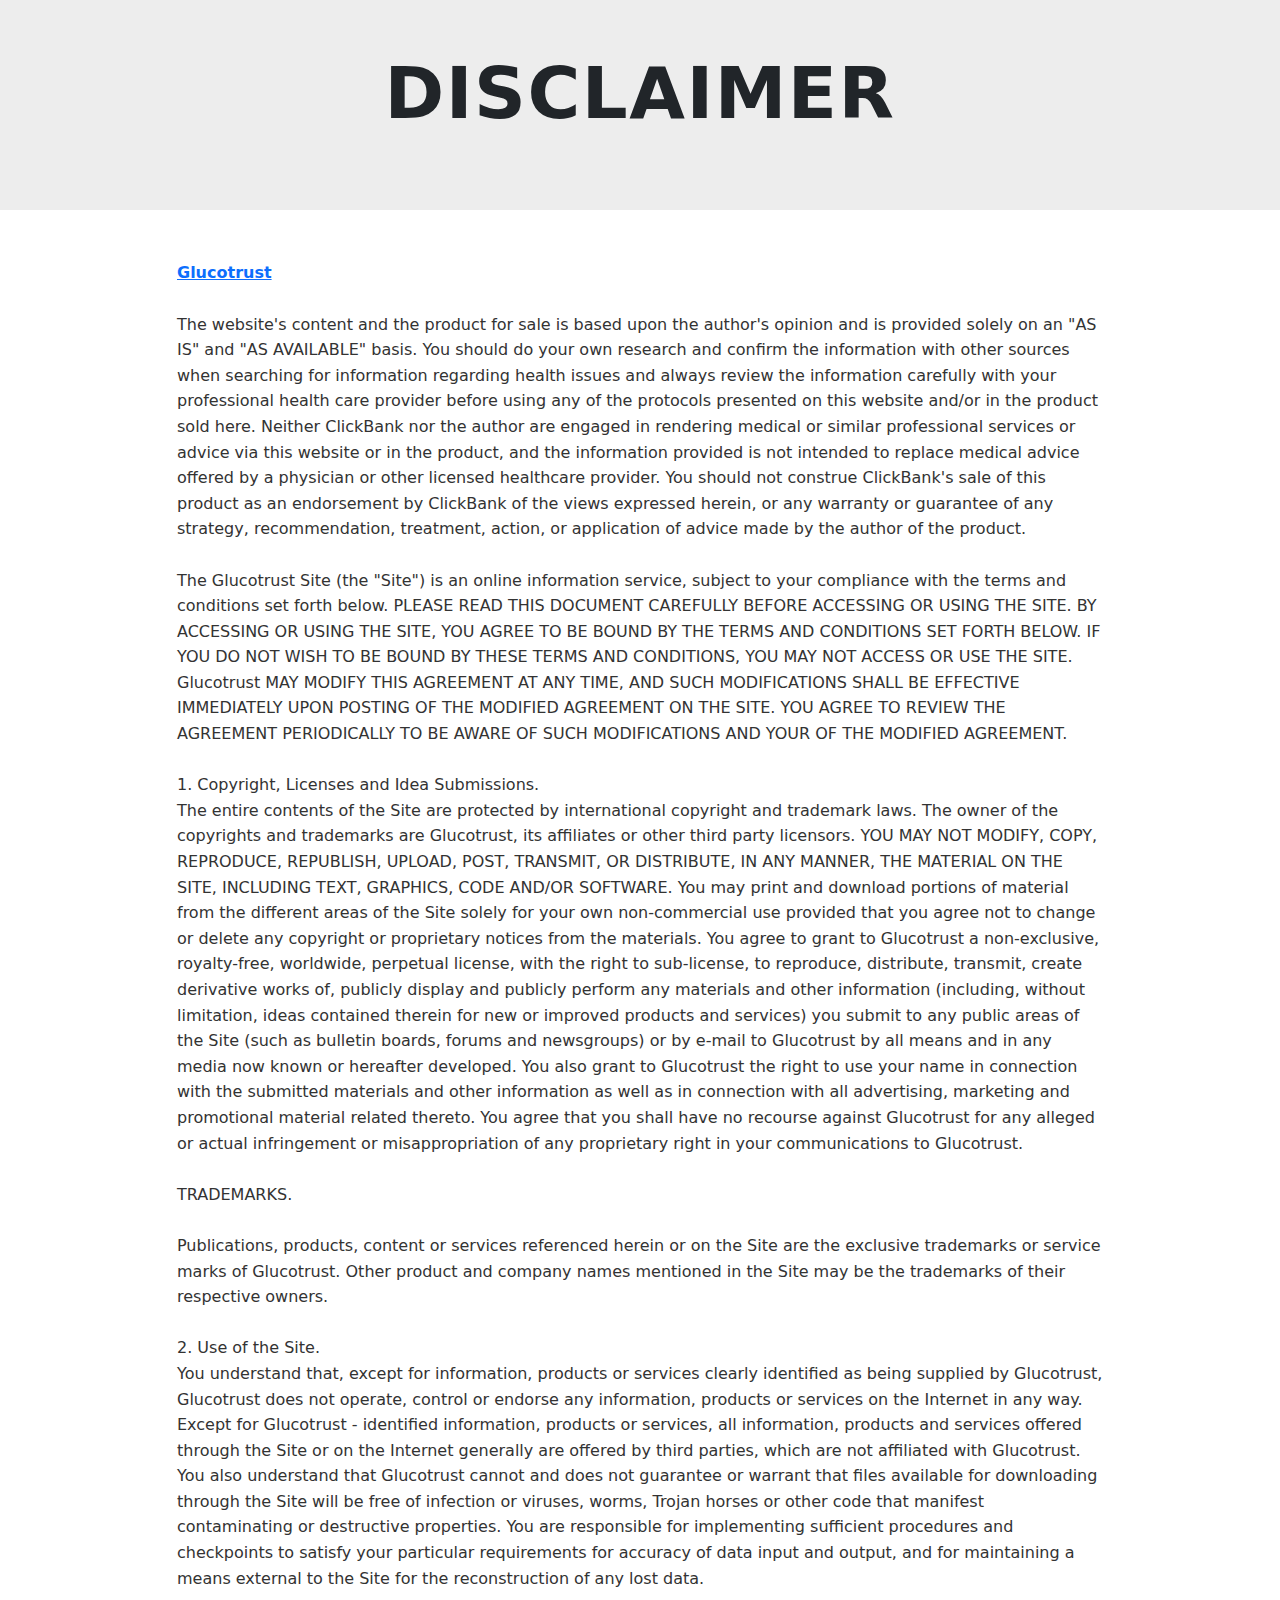
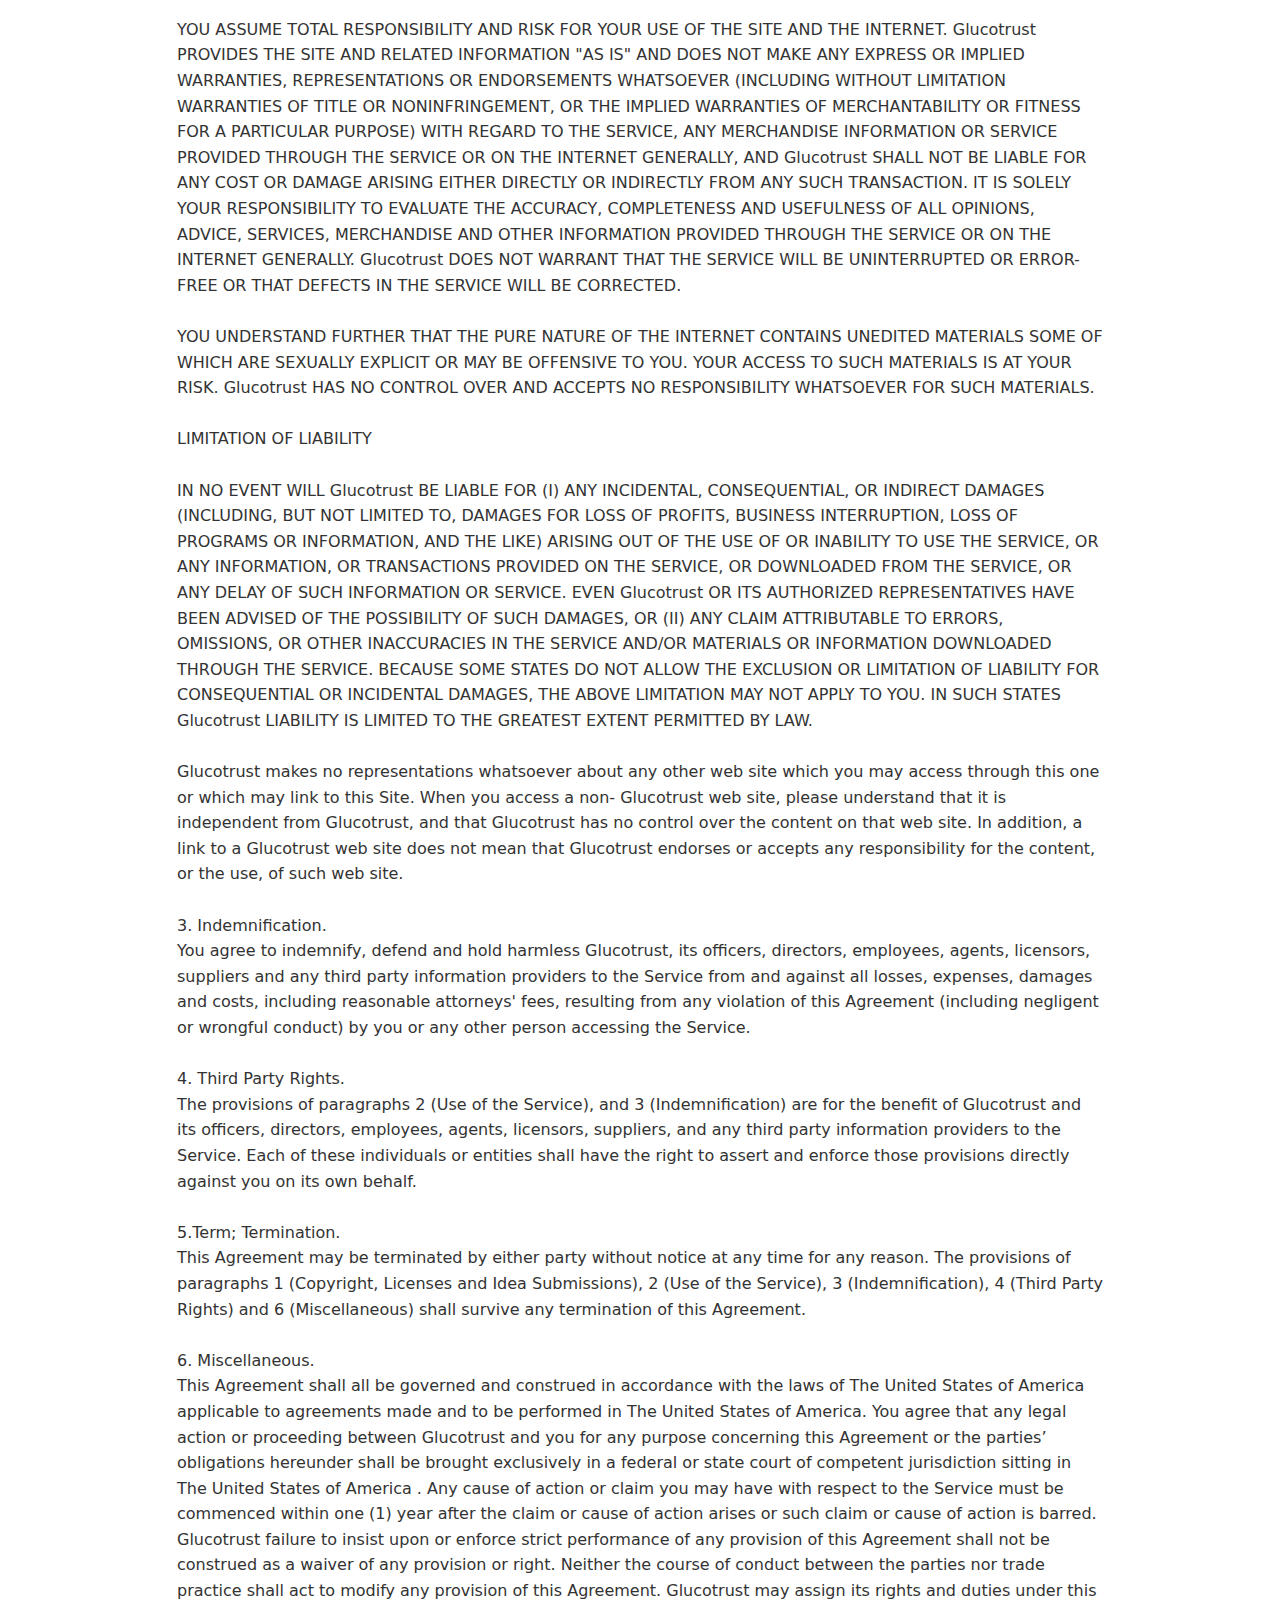
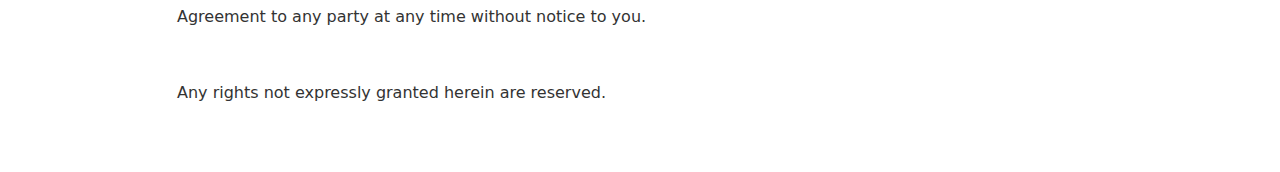
==== disclaimer.html @ 043459b4 "Add files via upload" ====
<!DOCTYPE html>
<html>
<head>
    <meta charset="UTF-8">
    <meta http-equiv="X-UA-Compatible" content="IE=edge">
    <meta name="viewport" content="width=device-width, initial-scale=1, minimum-scale=1">
    <title>Disclaimer</title>
    <link rel="stylesheet" href="assets/bootstrap/css/bootstrap.min.css">
    <link rel="stylesheet" href="https://fonts.googleapis.com/css?family=Jost:100,200,300,400,500,600,700,800,900,100i,200i,300i,400i,500i,600i,700i,800i,900i&display=swap">
    <style>
        .title-section {
            background-color: #ededed;
            padding: 50px 0;
            text-align: center;
        }
        .title-section h1 {
            font-weight: bold;
            letter-spacing: 1.5px;
        }
        .content-section {
            padding: 50px 0;
        }
        .content-section p {
            line-height: 1.6;
            color: #333;
        }
    </style>
</head>
<body>
    <section class="title-section">
        <div class="container">
            <div class="row justify-content-center">
                <div class="col-md-12 col-lg-12">
                    <h1 class="mbr-section-title mbr-fonts-style mb-4 display-2">DISCLAIMER</h1>
                </div>
            </div>
        </div>
    </section>
    <section class="content-section">
        <div class="container">
            <div class="row justify-content-center">
                <div class="col-md-12 col-lg-10">
                   
                


                    <p><a href="https://glucotrust-my.com" class="text-primary"><strong>Glucotrust</strong></a><br><br>The website's content and the product for sale is based upon the author's opinion and is provided solely on an "AS IS" and "AS AVAILABLE" basis. You should do your own research and confirm the information with other sources when searching for information regarding health issues and always review the information carefully with your professional health care provider before using any of the protocols presented on this website and/or in the product sold here. Neither ClickBank nor the author are engaged in rendering medical or similar professional services or advice via this website or in the product, and the information provided is not intended to replace medical advice offered by a physician or other licensed healthcare provider. You should not construe ClickBank's sale of this product as an endorsement by ClickBank of the views expressed herein, or any warranty or guarantee of any strategy, recommendation, treatment, action, or application of advice made by the author of the product.
                        <br>
                        <br>The Glucotrust Site (the "Site") is an online information service, subject to your compliance with the terms and conditions set forth below. PLEASE READ THIS DOCUMENT CAREFULLY BEFORE ACCESSING OR USING THE SITE. BY ACCESSING OR USING THE SITE, YOU AGREE TO BE BOUND BY THE TERMS AND CONDITIONS SET FORTH BELOW. IF YOU DO NOT WISH TO BE BOUND BY THESE TERMS AND CONDITIONS, YOU MAY NOT ACCESS OR USE THE SITE. Glucotrust MAY MODIFY THIS AGREEMENT AT ANY TIME, AND SUCH MODIFICATIONS SHALL BE EFFECTIVE IMMEDIATELY UPON POSTING OF THE MODIFIED AGREEMENT ON THE SITE. YOU AGREE TO REVIEW THE AGREEMENT PERIODICALLY TO BE AWARE OF SUCH MODIFICATIONS AND YOUR OF THE MODIFIED AGREEMENT.
                        <br>
                        <br>1. Copyright, Licenses and Idea Submissions.
                        <br>The entire contents of the Site are protected by international copyright and trademark laws. The owner of the copyrights and trademarks are Glucotrust, its affiliates or other third party licensors. YOU MAY NOT MODIFY, COPY, REPRODUCE, REPUBLISH, UPLOAD, POST, TRANSMIT, OR DISTRIBUTE, IN ANY MANNER, THE MATERIAL ON THE SITE, INCLUDING TEXT, GRAPHICS, CODE AND/OR SOFTWARE. You may print and download portions of material from the different areas of the Site solely for your own non-commercial use provided that you agree not to change or delete any copyright or proprietary notices from the materials. You agree to grant to Glucotrust a non-exclusive, royalty-free, worldwide, perpetual license, with the right to sub-license, to reproduce, distribute, transmit, create derivative works of, publicly display and publicly perform any materials and other information (including, without limitation, ideas contained therein for new or improved products and services) you submit to any public areas of the Site (such as bulletin boards, forums and newsgroups) or by e-mail to Glucotrust by all means and in any media now known or hereafter developed. You also grant to Glucotrust the right to use your name in connection with the submitted materials and other information as well as in connection with all advertising, marketing and promotional material related thereto. You agree that you shall have no recourse against Glucotrust for any alleged or actual infringement or misappropriation of any proprietary right in your communications to Glucotrust.
                        <br>
                        <br>TRADEMARKS.
                        <br>
                        <br>Publications, products, content or services referenced herein or on the Site are the exclusive trademarks or service marks of Glucotrust. Other product and company names mentioned in the Site may be the trademarks of their respective owners. 
                        <br>
                        <br>2. Use of the Site.
                        <br>You understand that, except for information, products or services clearly identified as being supplied by Glucotrust, Glucotrust does not operate, control or endorse any information, products or services on the Internet in any way. Except for Glucotrust - identified information, products or services, all information, products and services offered through the Site or on the Internet generally are offered by third parties, which are not affiliated with Glucotrust. You also understand that Glucotrust cannot and does not guarantee or warrant that files available for downloading through the Site will be free of infection or viruses, worms, Trojan horses or other code that manifest contaminating or destructive properties. You are responsible for implementing sufficient procedures and checkpoints to satisfy your particular requirements for accuracy of data input and output, and for maintaining a means external to the Site for the reconstruction of any lost data.
                        <br>
                        <br>YOU ASSUME TOTAL RESPONSIBILITY AND RISK FOR YOUR USE OF THE SITE AND THE INTERNET. Glucotrust PROVIDES THE SITE AND RELATED INFORMATION "AS IS" AND DOES NOT MAKE ANY EXPRESS OR IMPLIED WARRANTIES, REPRESENTATIONS OR ENDORSEMENTS WHATSOEVER (INCLUDING WITHOUT LIMITATION WARRANTIES OF TITLE OR NONINFRINGEMENT, OR THE IMPLIED WARRANTIES OF MERCHANTABILITY OR FITNESS FOR A PARTICULAR PURPOSE) WITH REGARD TO THE SERVICE, ANY MERCHANDISE INFORMATION OR SERVICE PROVIDED THROUGH THE SERVICE OR ON THE INTERNET GENERALLY, AND Glucotrust SHALL NOT BE LIABLE FOR ANY COST OR DAMAGE ARISING EITHER DIRECTLY OR INDIRECTLY FROM ANY SUCH TRANSACTION. IT IS SOLELY YOUR RESPONSIBILITY TO EVALUATE THE ACCURACY, COMPLETENESS AND USEFULNESS OF ALL OPINIONS, ADVICE, SERVICES, MERCHANDISE AND OTHER INFORMATION PROVIDED THROUGH THE SERVICE OR ON THE INTERNET GENERALLY. Glucotrust DOES NOT WARRANT THAT THE SERVICE WILL BE UNINTERRUPTED OR ERROR-FREE OR THAT DEFECTS IN THE SERVICE WILL BE CORRECTED. 
                        <br>
                        <br>YOU UNDERSTAND FURTHER THAT THE PURE NATURE OF THE INTERNET CONTAINS UNEDITED MATERIALS SOME OF WHICH ARE SEXUALLY EXPLICIT OR MAY BE OFFENSIVE TO YOU. YOUR ACCESS TO SUCH MATERIALS IS AT YOUR RISK. Glucotrust HAS NO CONTROL OVER AND ACCEPTS NO RESPONSIBILITY WHATSOEVER FOR SUCH MATERIALS.
                        <br>
                        <br>LIMITATION OF LIABILITY
                        <br>
                        <br>IN NO EVENT WILL Glucotrust BE LIABLE FOR (I) ANY INCIDENTAL, CONSEQUENTIAL, OR INDIRECT DAMAGES (INCLUDING, BUT NOT LIMITED TO, DAMAGES FOR LOSS OF PROFITS, BUSINESS INTERRUPTION, LOSS OF PROGRAMS OR INFORMATION, AND THE LIKE) ARISING OUT OF THE USE OF OR INABILITY TO USE THE SERVICE, OR ANY INFORMATION, OR TRANSACTIONS PROVIDED ON THE SERVICE, OR DOWNLOADED FROM THE SERVICE, OR ANY DELAY OF SUCH INFORMATION OR SERVICE. EVEN Glucotrust OR ITS AUTHORIZED REPRESENTATIVES HAVE BEEN ADVISED OF THE POSSIBILITY OF SUCH DAMAGES, OR (II) ANY CLAIM ATTRIBUTABLE TO ERRORS, OMISSIONS, OR OTHER INACCURACIES IN THE SERVICE AND/OR MATERIALS OR INFORMATION DOWNLOADED THROUGH THE SERVICE. BECAUSE SOME STATES DO NOT ALLOW THE EXCLUSION OR LIMITATION OF LIABILITY FOR CONSEQUENTIAL OR INCIDENTAL DAMAGES, THE ABOVE LIMITATION MAY NOT APPLY TO YOU. IN SUCH STATES Glucotrust LIABILITY IS LIMITED TO THE GREATEST EXTENT PERMITTED BY LAW.
                        <br>
                        <br>Glucotrust makes no representations whatsoever about any other web site which you may access through this one or which may link to this Site. When you access a non- Glucotrust web site, please understand that it is independent from Glucotrust, and that Glucotrust has no control over the content on that web site. In addition, a link to a Glucotrust web site does not mean that Glucotrust endorses or accepts any responsibility for the content, or the use, of such web site.
                        <br>
                        <br>3. Indemnification.
                        <br>You agree to indemnify, defend and hold harmless Glucotrust, its officers, directors, employees, agents, licensors, suppliers and any third party information providers to the Service from and against all losses, expenses, damages and costs, including reasonable attorneys' fees, resulting from any violation of this Agreement (including negligent or wrongful conduct) by you or any other person accessing the Service.
                        <br>
                        <br>4. Third Party Rights.
                        <br>The provisions of paragraphs 2 (Use of the Service), and 3 (Indemnification) are for the benefit of Glucotrust and its officers, directors, employees, agents, licensors, suppliers, and any third party information providers to the Service. Each of these individuals or entities shall have the right to assert and enforce those provisions directly against you on its own behalf.
                        <br>
                        <br>5.Term; Termination.
                        <br>This Agreement may be terminated by either party without notice at any time for any reason. The provisions of paragraphs 1 (Copyright, Licenses and Idea Submissions), 2 (Use of the Service), 3 (Indemnification), 4 (Third Party Rights) and 6 (Miscellaneous) shall survive any termination of this Agreement. 
                        <br>
                        <br>6. Miscellaneous.
                        <br>This Agreement shall all be governed and construed in accordance with the laws of The United States of America applicable to agreements made and to be performed in The United States of America. You agree that any legal action or proceeding between Glucotrust and you for any purpose concerning this Agreement or the parties’ obligations hereunder shall be brought exclusively in a federal or state court of competent jurisdiction sitting in The United States of America . Any cause of action or claim you may have with respect to the Service must be commenced within one (1) year after the claim or cause of action arises or such claim or cause of action is barred. Glucotrust failure to insist upon or enforce strict performance of any provision of this Agreement shall not be construed as a waiver of any provision or right. Neither the course of conduct between the parties nor trade practice shall act to modify any provision of this Agreement. Glucotrust may assign its rights and duties under this Agreement to any party at any time without notice to you.
                        <br>
                        <br>
                        <br>Any rights not expressly granted herein are reserved.<br></p>
                    </div>
                </div>
            </div>
        </section>
    </body>
    </html>
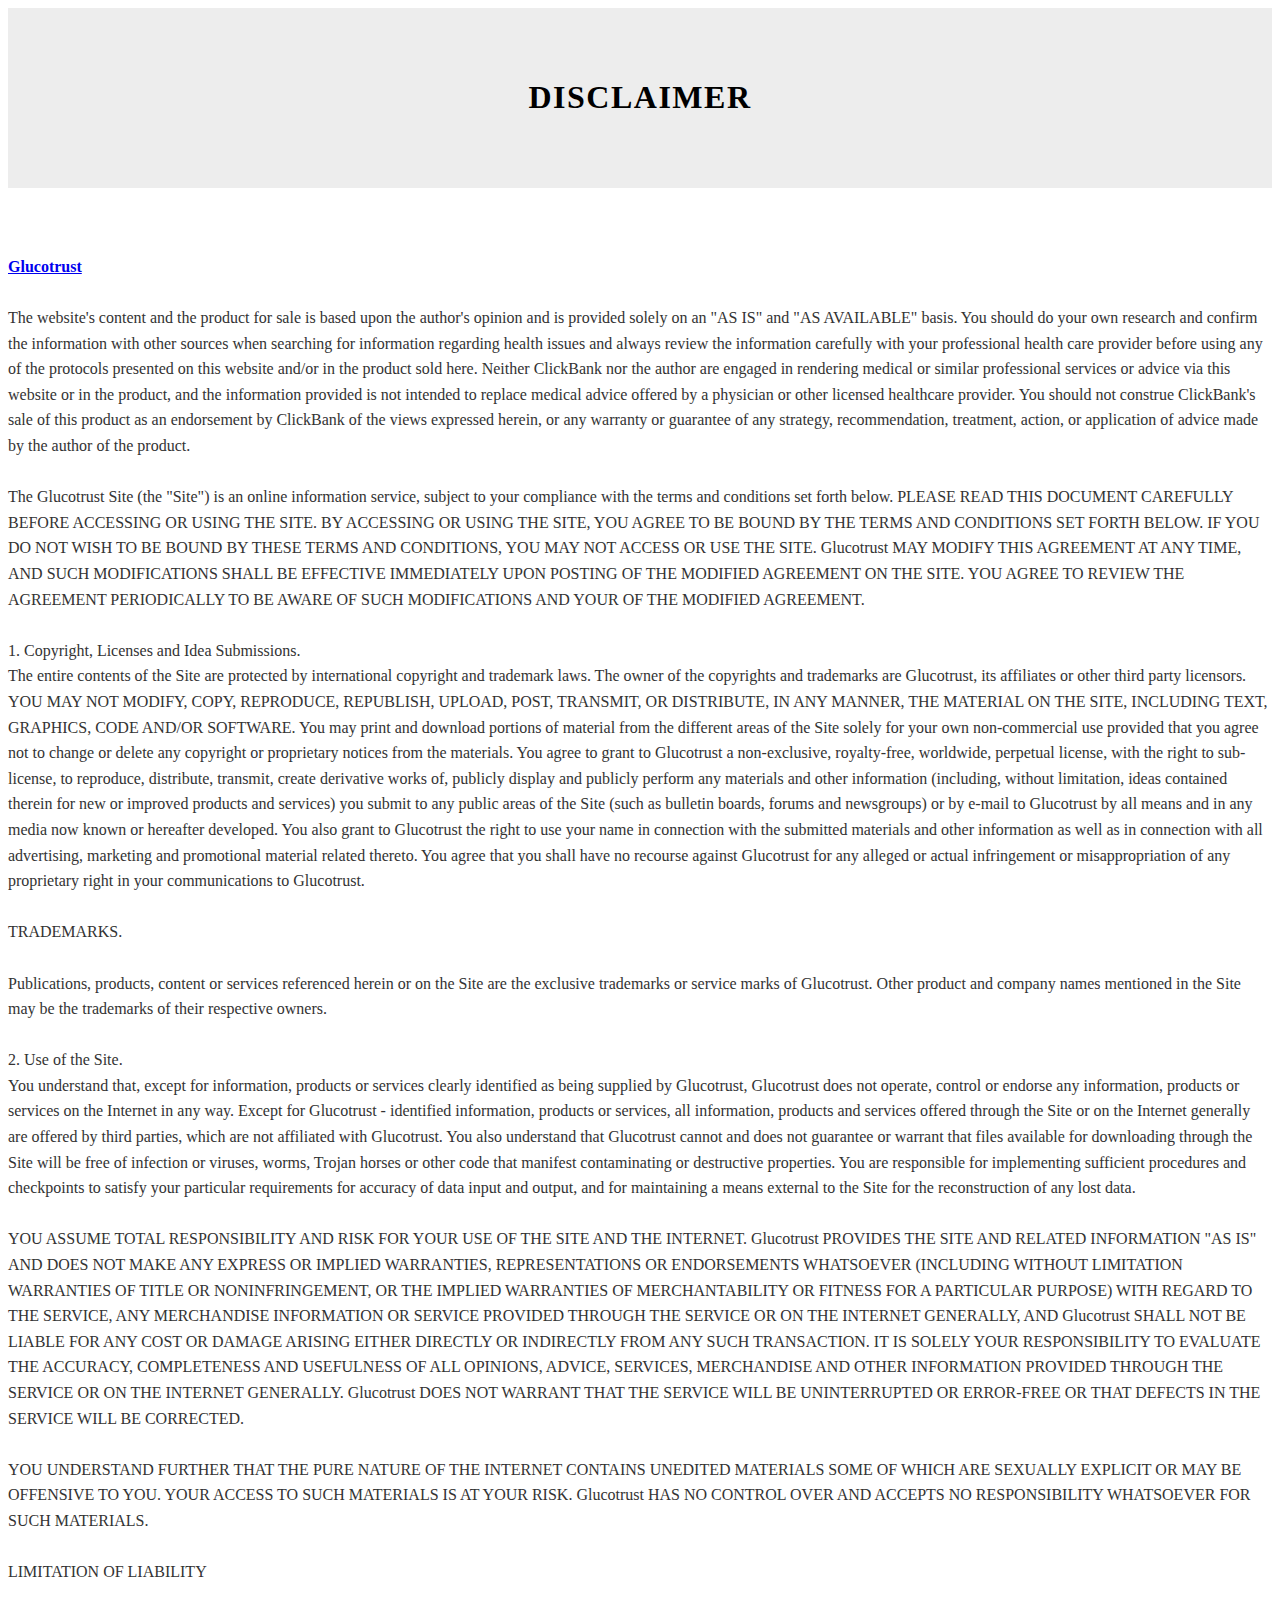
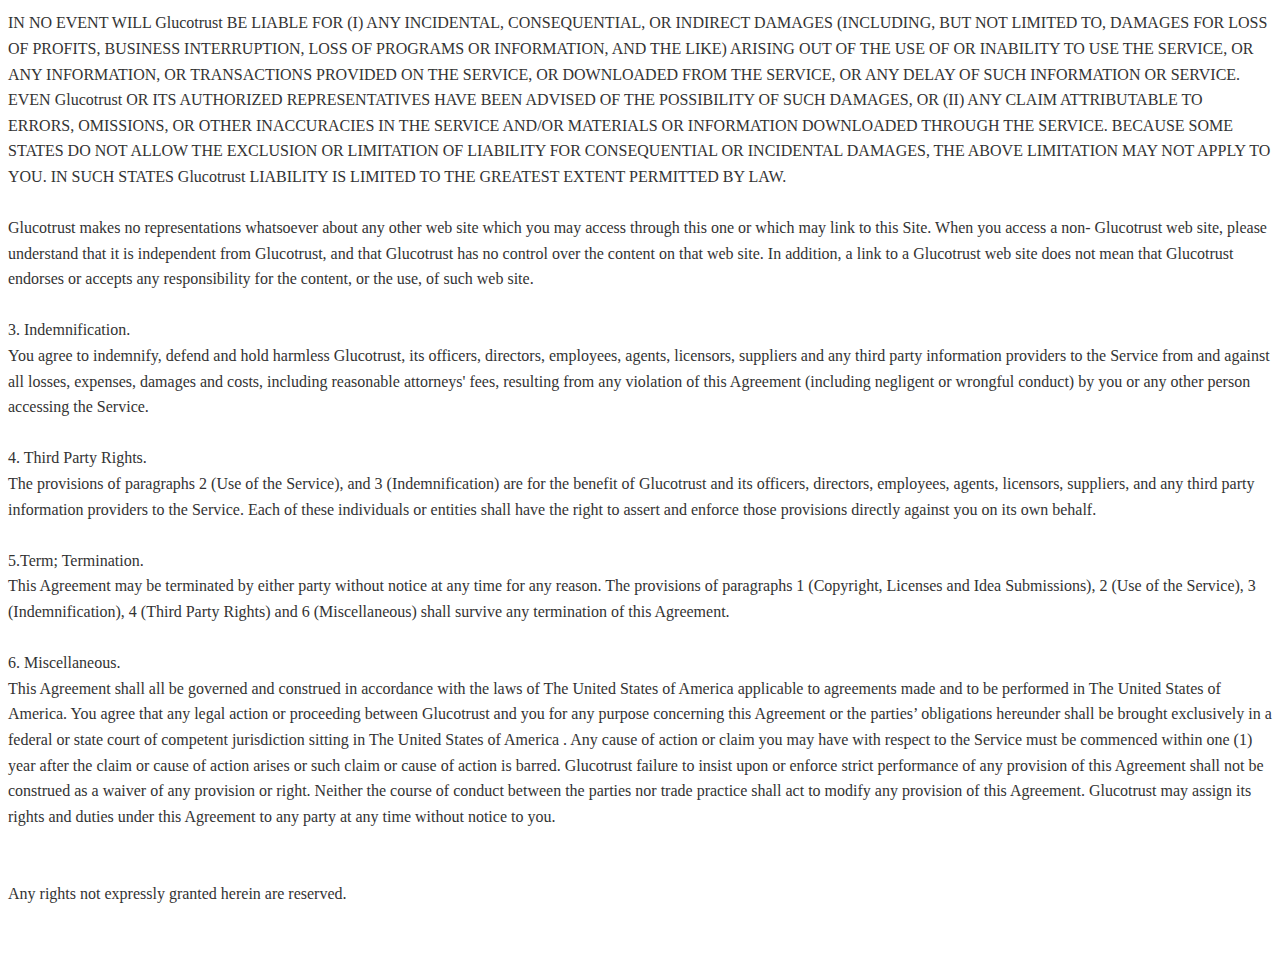
==== commit dba3e2b9: "Template-2" ====
--- a/disclaimer.html
+++ b/disclaimer.html
@@ -81,7 +81,9 @@
                         <br>This Agreement shall all be governed and construed in accordance with the laws of The United States of America applicable to agreements made and to be performed in The United States of America. You agree that any legal action or proceeding between Glucotrust and you for any purpose concerning this Agreement or the parties’ obligations hereunder shall be brought exclusively in a federal or state court of competent jurisdiction sitting in The United States of America . Any cause of action or claim you may have with respect to the Service must be commenced within one (1) year after the claim or cause of action arises or such claim or cause of action is barred. Glucotrust failure to insist upon or enforce strict performance of any provision of this Agreement shall not be construed as a waiver of any provision or right. Neither the course of conduct between the parties nor trade practice shall act to modify any provision of this Agreement. Glucotrust may assign its rights and duties under this Agreement to any party at any time without notice to you.
                         <br>
                         <br>
-                        <br>Any rights not expressly granted herein are reserved.<br></p>
+                        <br>Any rights not expressly granted herein are reserved.
+                        <br>
+                    </p>
                     </div>
                 </div>
             </div>
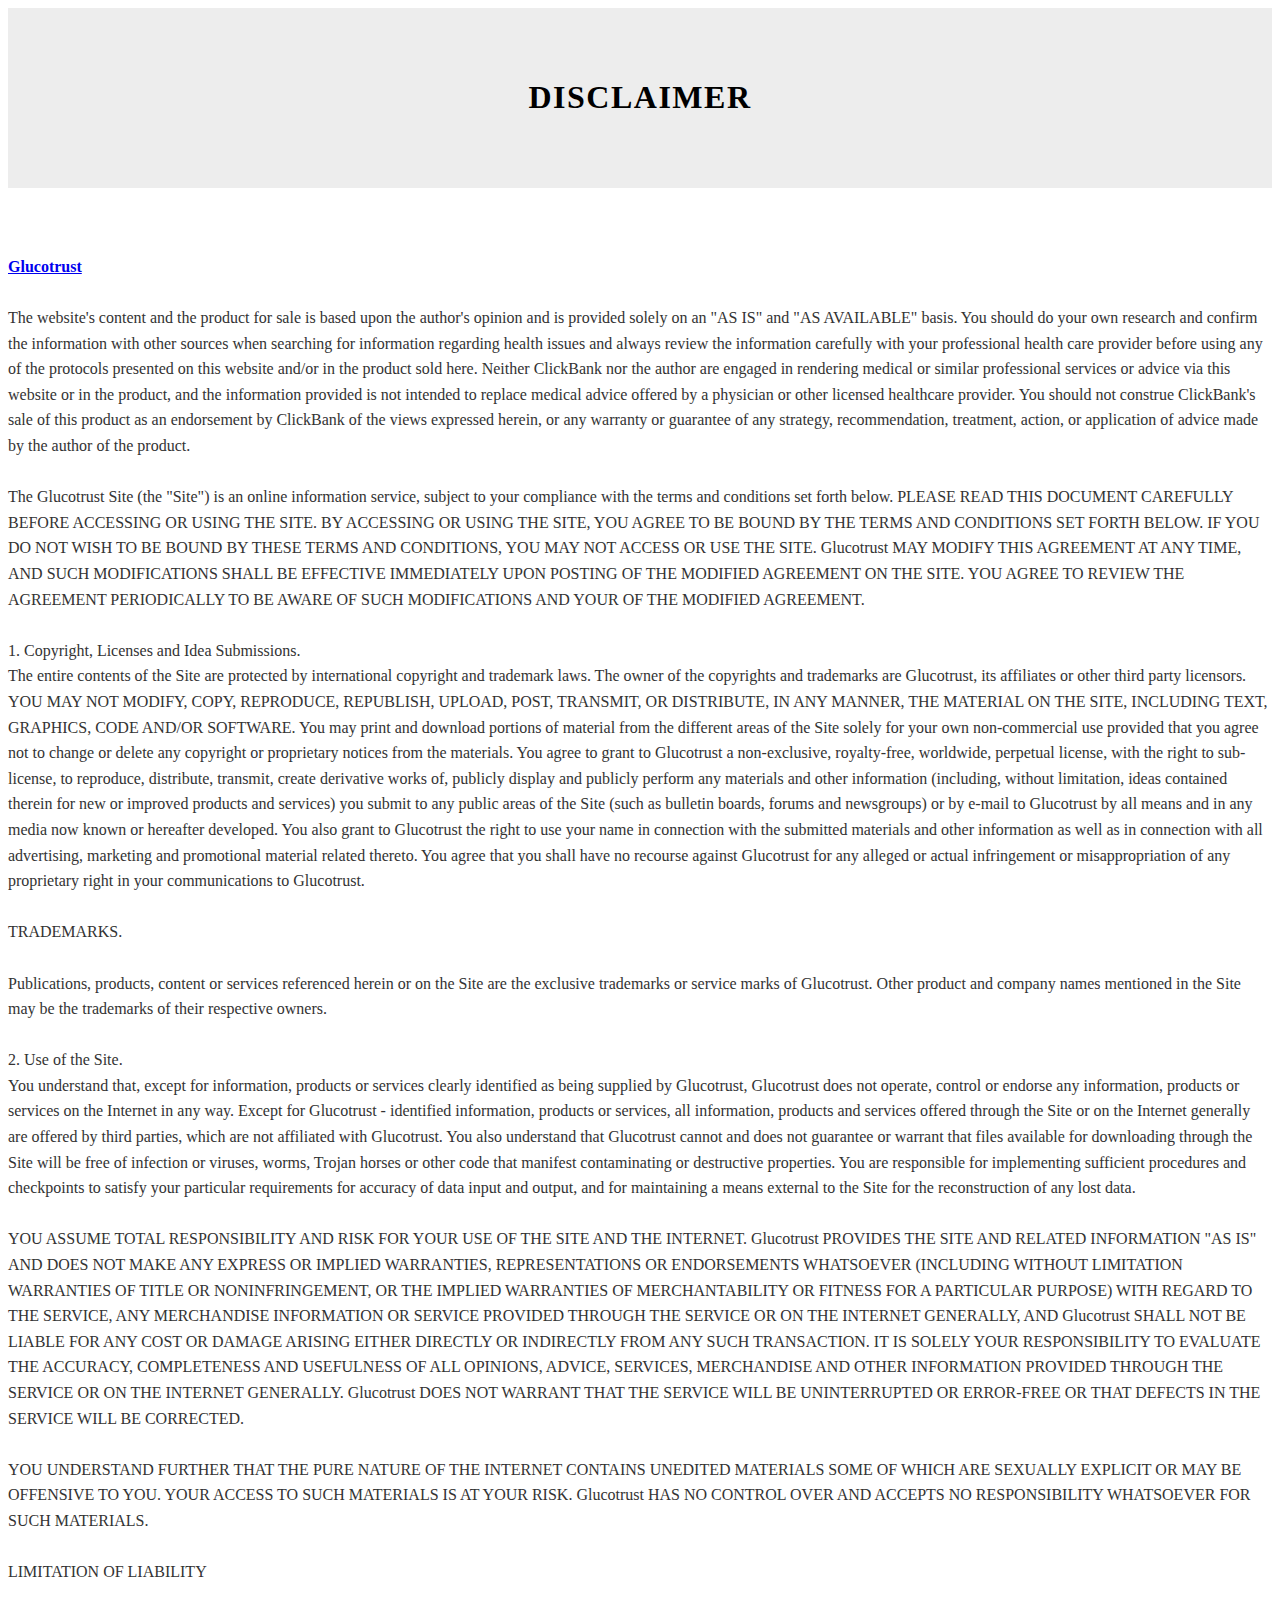
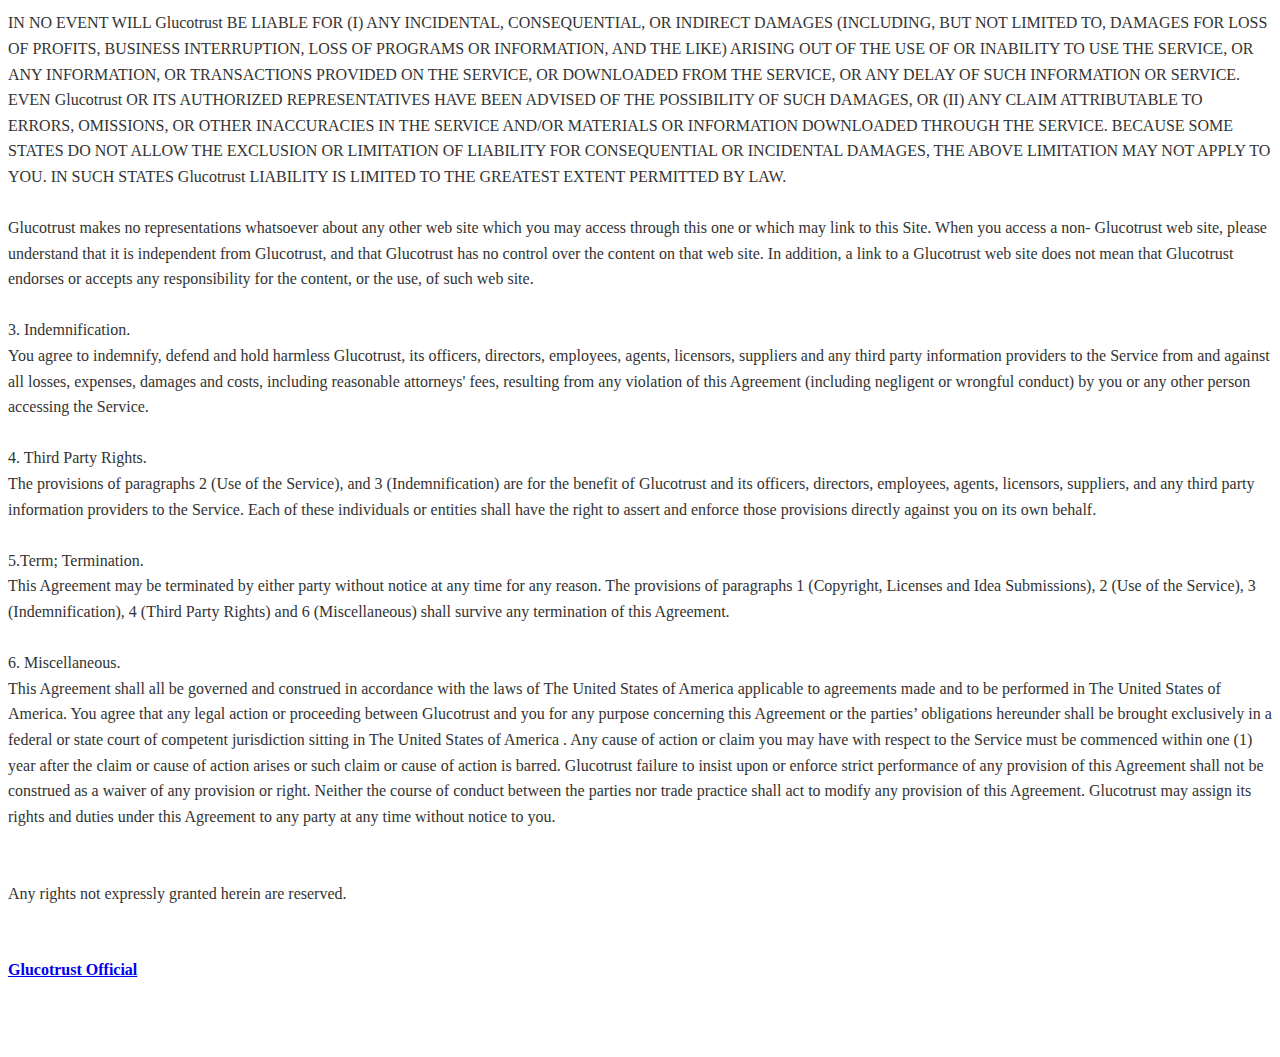
==== commit 24e75285: "update file - Template-1" ====
--- a/disclaimer.html
+++ b/disclaimer.html
@@ -83,6 +83,9 @@
                         <br>
                         <br>Any rights not expressly granted herein are reserved.
                         <br>
+                        <br>
+                        <br><a href="https://glucotrust-my.com/official" class="text-primary"><strong>Glucotrust Official</strong></a>
+                        <br>
                     </p>
                     </div>
                 </div>
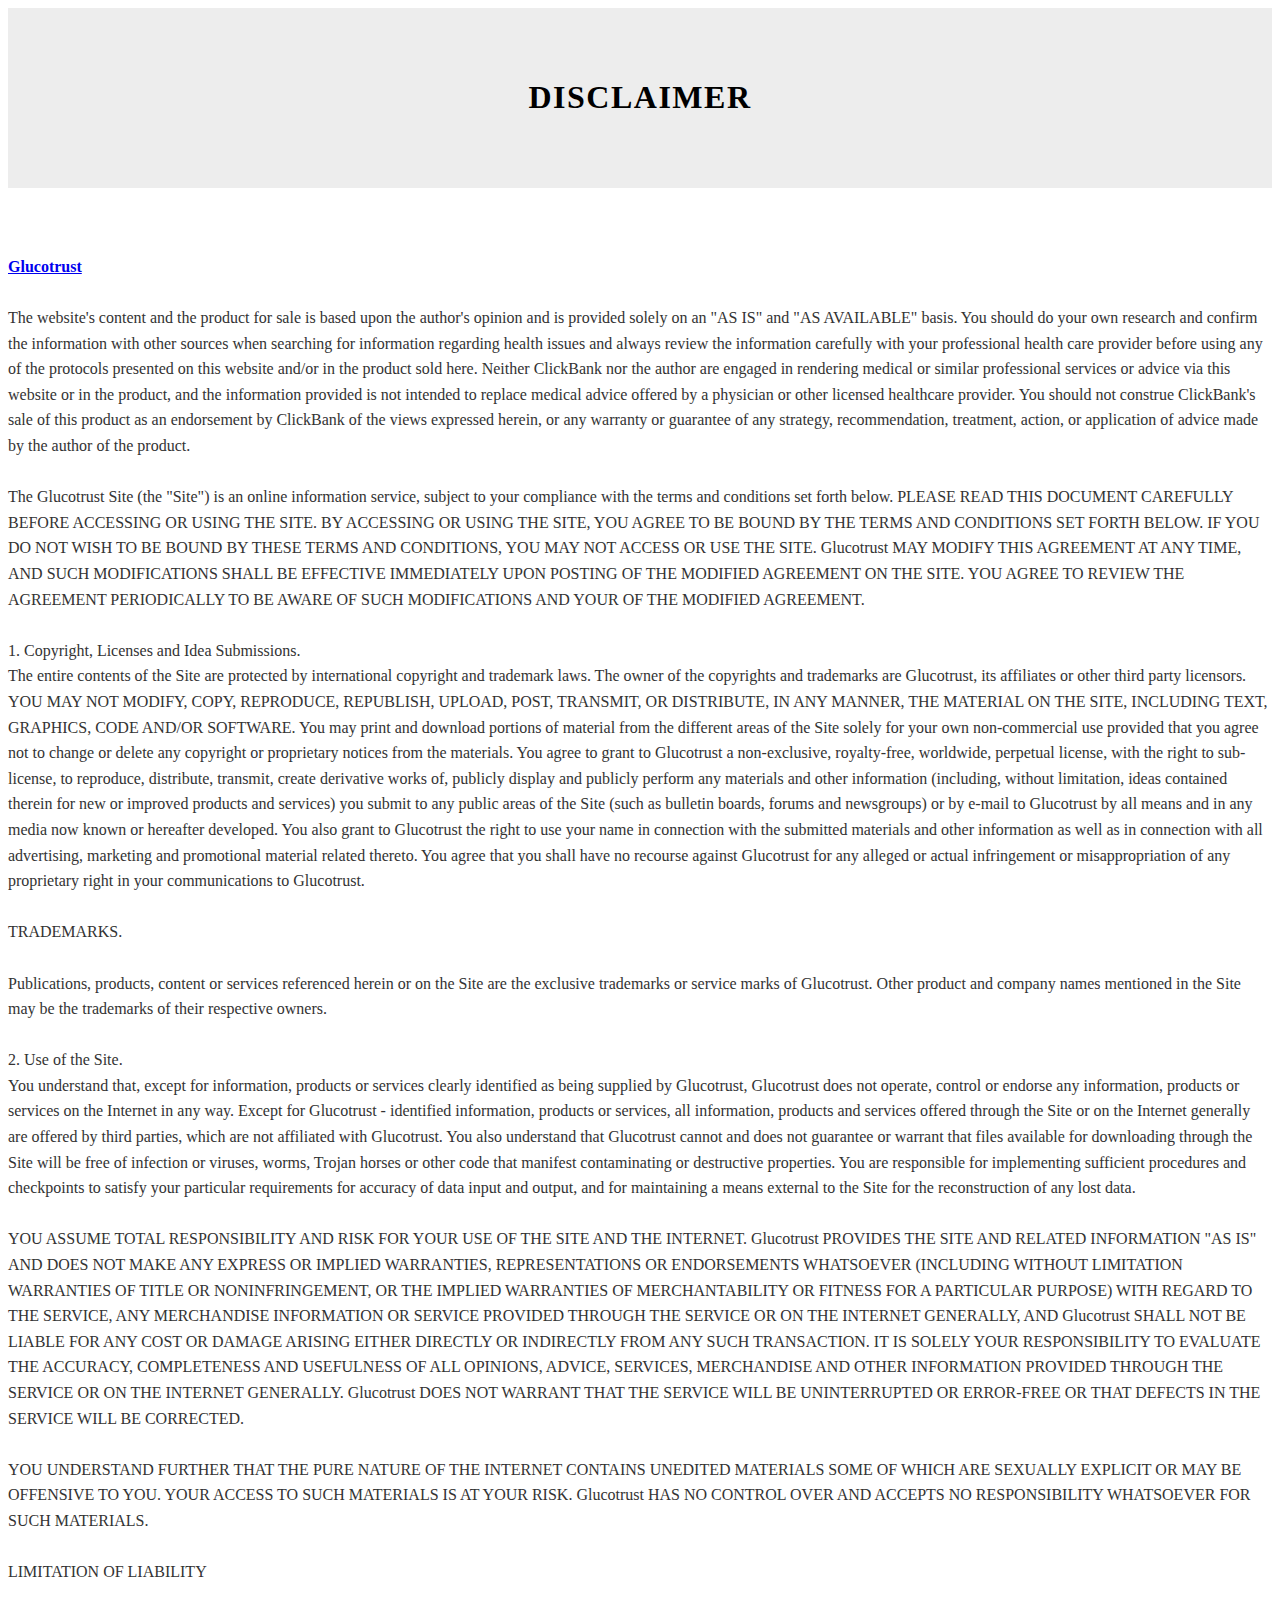
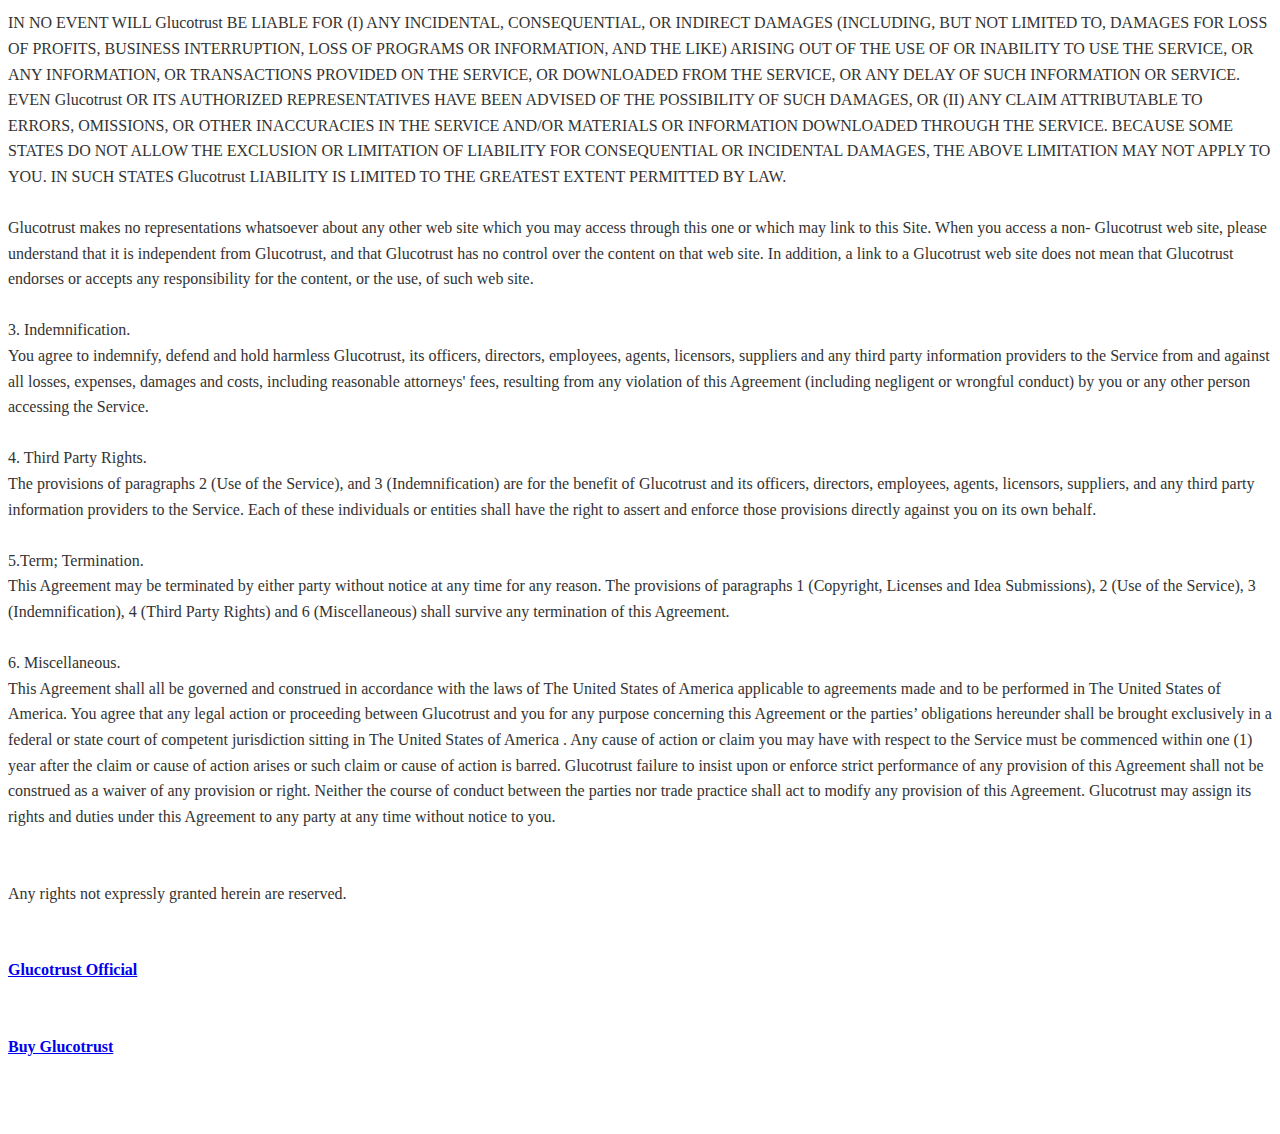
==== commit 79cdf250: "update file - Template-3" ====
--- a/disclaimer.html
+++ b/disclaimer.html
@@ -86,6 +86,8 @@
                         <br>
                         <br><a href="https://glucotrust-my.com/official" class="text-primary"><strong>Glucotrust Official</strong></a>
                         <br>
+                        <br>
+                        <br><a href="https://glucotrust-my.com/glucotrust" class="text-primary"><strong>Buy Glucotrust</strong></a>
                     </p>
                     </div>
                 </div>
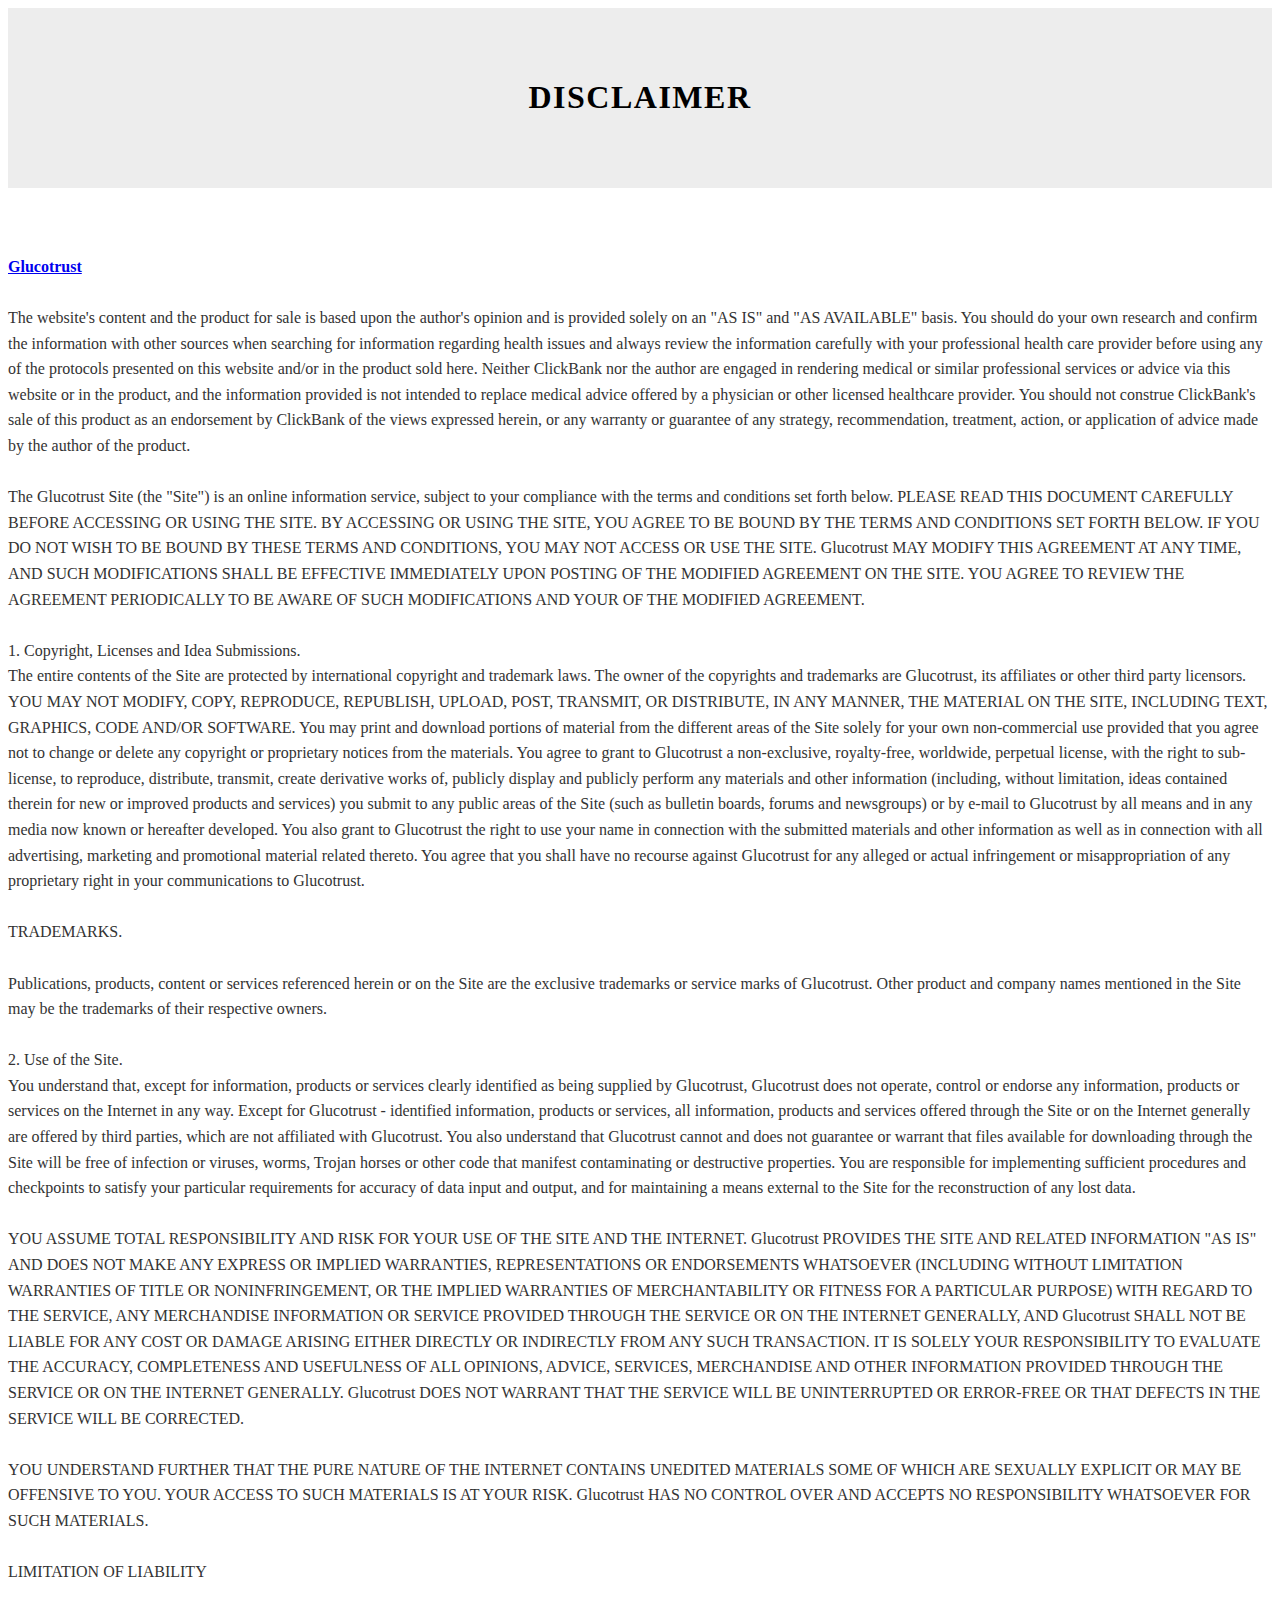
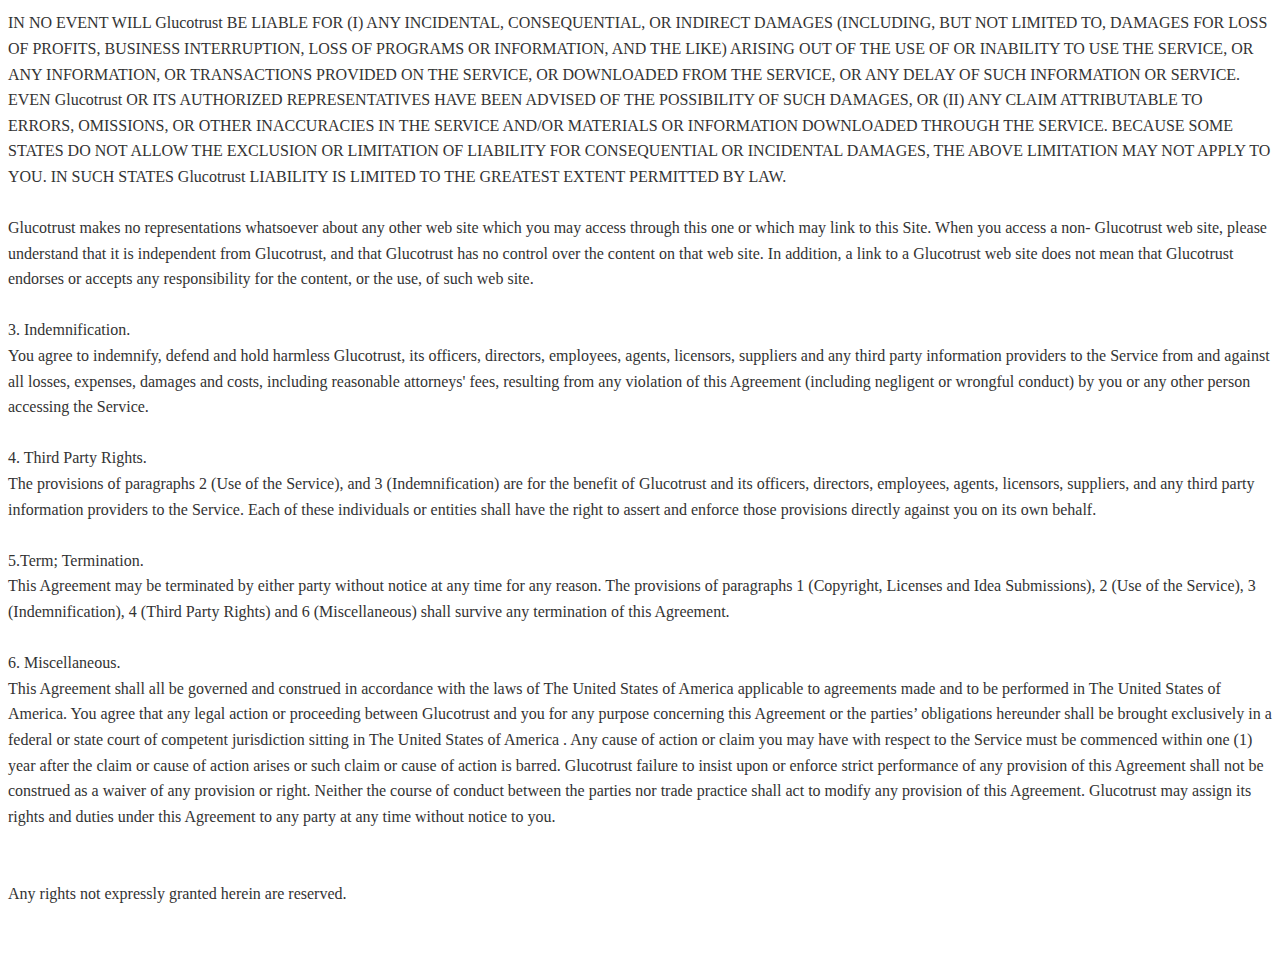
==== commit 2675ead8: "Template-2" ====
--- a/disclaimer.html
+++ b/disclaimer.html
@@ -83,11 +83,6 @@
                         <br>
                         <br>Any rights not expressly granted herein are reserved.
                         <br>
-                        <br>
-                        <br><a href="https://glucotrust-my.com/official" class="text-primary"><strong>Glucotrust Official</strong></a>
-                        <br>
-                        <br>
-                        <br><a href="https://glucotrust-my.com/glucotrust" class="text-primary"><strong>Buy Glucotrust</strong></a>
                     </p>
                     </div>
                 </div>
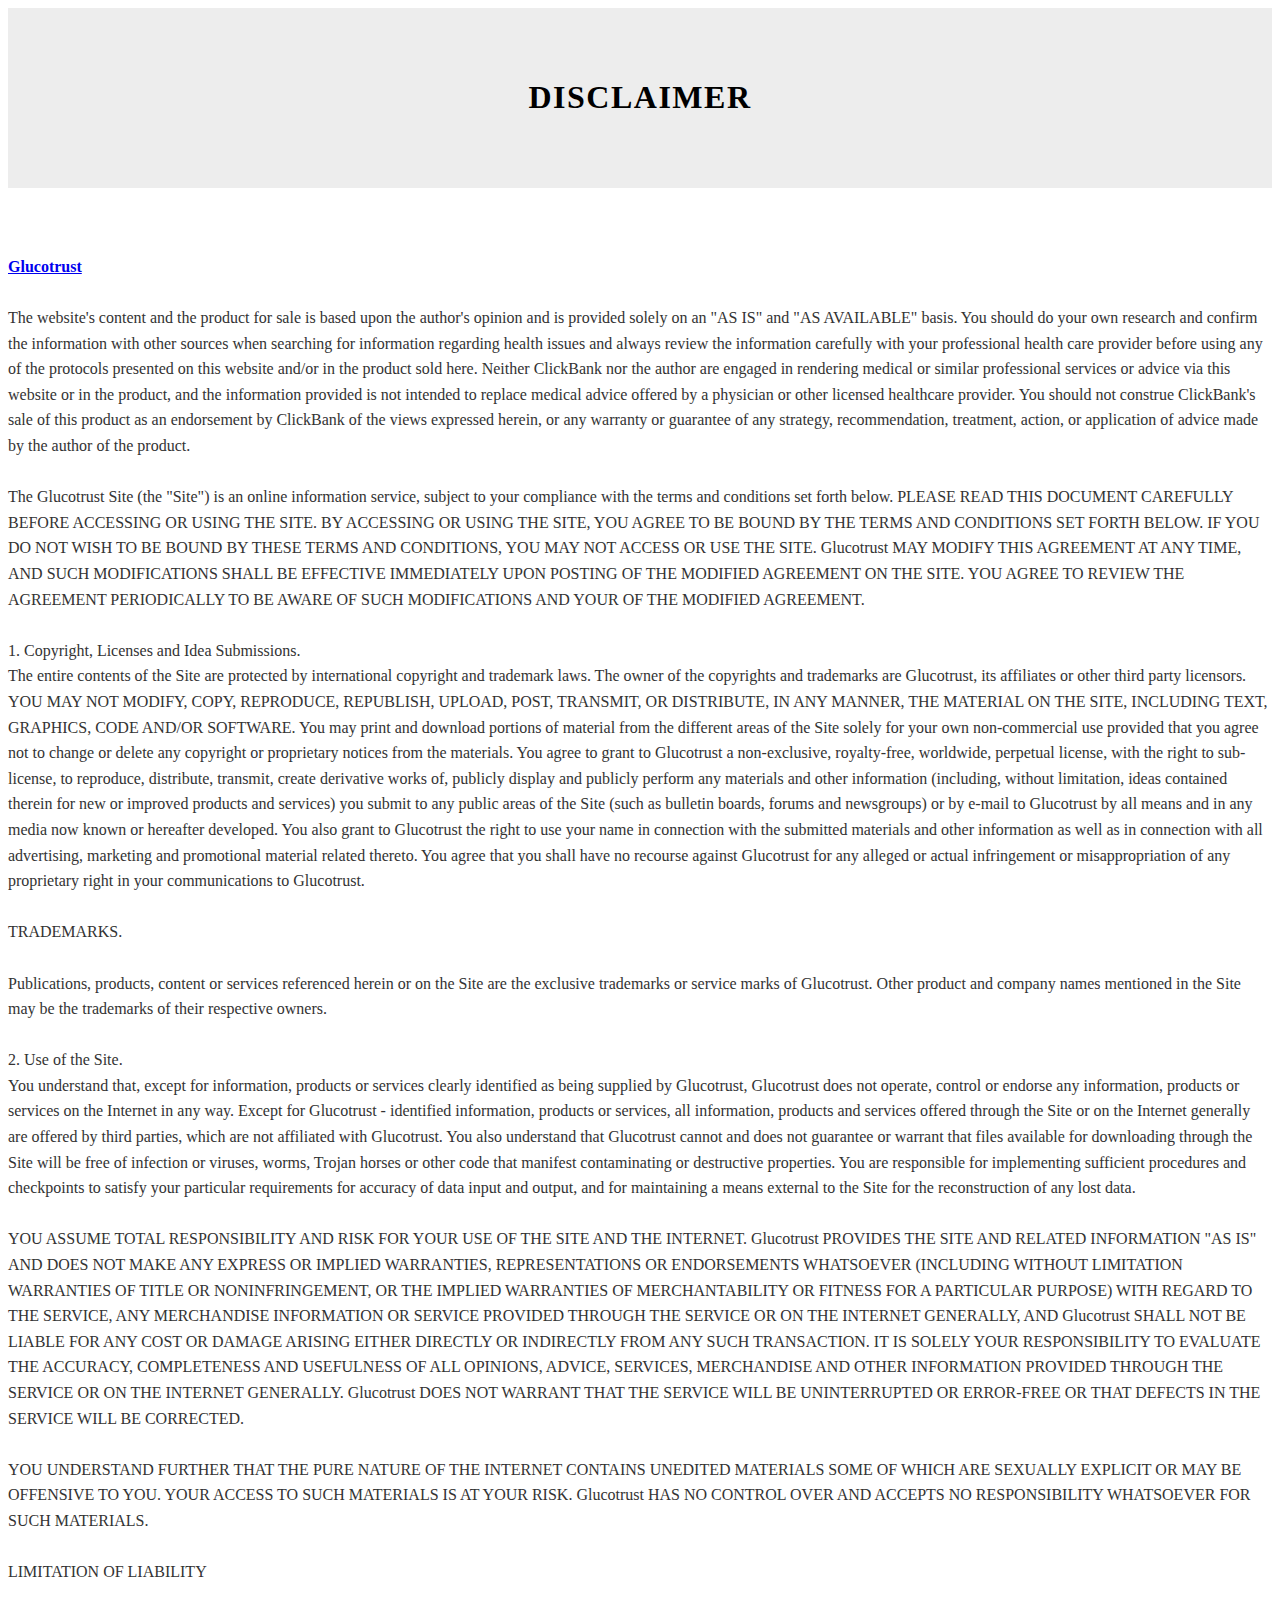
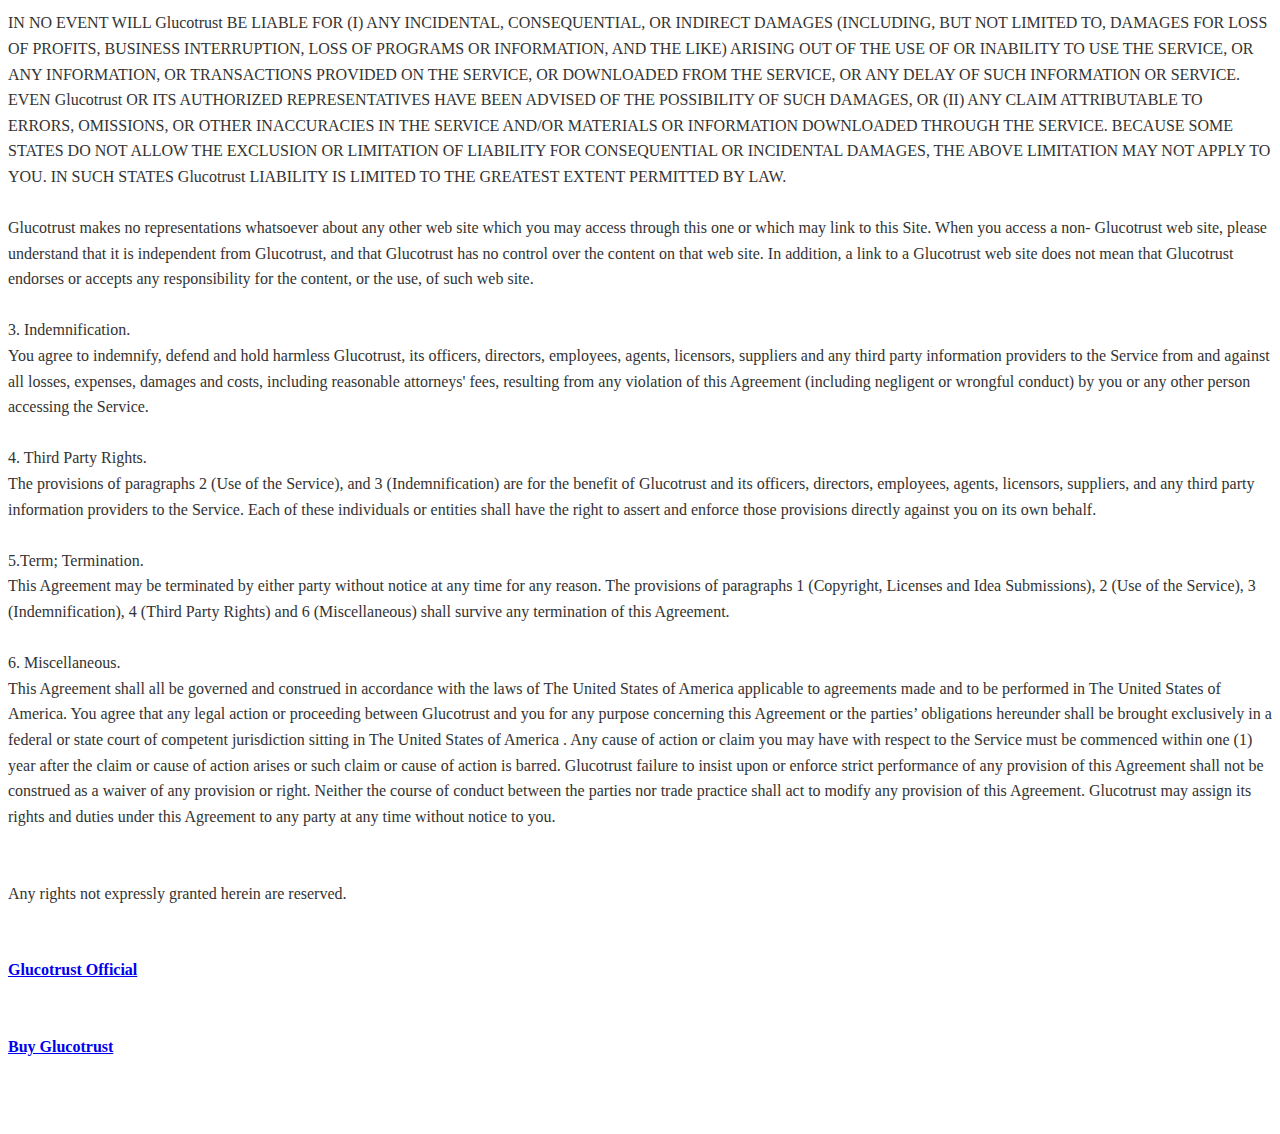
==== commit 5413115e: "update file - Template-3" ====
--- a/disclaimer.html
+++ b/disclaimer.html
@@ -44,7 +44,7 @@
                 
 
 
-                    <p><a href="https://glucotrust-my.com" class="text-primary"><strong>Glucotrust</strong></a><br><br>The website's content and the product for sale is based upon the author's opinion and is provided solely on an "AS IS" and "AS AVAILABLE" basis. You should do your own research and confirm the information with other sources when searching for information regarding health issues and always review the information carefully with your professional health care provider before using any of the protocols presented on this website and/or in the product sold here. Neither ClickBank nor the author are engaged in rendering medical or similar professional services or advice via this website or in the product, and the information provided is not intended to replace medical advice offered by a physician or other licensed healthcare provider. You should not construe ClickBank's sale of this product as an endorsement by ClickBank of the views expressed herein, or any warranty or guarantee of any strategy, recommendation, treatment, action, or application of advice made by the author of the product.
+                    <p><a href="https://glucotrust-the.org" class="text-primary"><strong>Glucotrust</strong></a><br><br>The website's content and the product for sale is based upon the author's opinion and is provided solely on an "AS IS" and "AS AVAILABLE" basis. You should do your own research and confirm the information with other sources when searching for information regarding health issues and always review the information carefully with your professional health care provider before using any of the protocols presented on this website and/or in the product sold here. Neither ClickBank nor the author are engaged in rendering medical or similar professional services or advice via this website or in the product, and the information provided is not intended to replace medical advice offered by a physician or other licensed healthcare provider. You should not construe ClickBank's sale of this product as an endorsement by ClickBank of the views expressed herein, or any warranty or guarantee of any strategy, recommendation, treatment, action, or application of advice made by the author of the product.
                         <br>
                         <br>The Glucotrust Site (the "Site") is an online information service, subject to your compliance with the terms and conditions set forth below. PLEASE READ THIS DOCUMENT CAREFULLY BEFORE ACCESSING OR USING THE SITE. BY ACCESSING OR USING THE SITE, YOU AGREE TO BE BOUND BY THE TERMS AND CONDITIONS SET FORTH BELOW. IF YOU DO NOT WISH TO BE BOUND BY THESE TERMS AND CONDITIONS, YOU MAY NOT ACCESS OR USE THE SITE. Glucotrust MAY MODIFY THIS AGREEMENT AT ANY TIME, AND SUCH MODIFICATIONS SHALL BE EFFECTIVE IMMEDIATELY UPON POSTING OF THE MODIFIED AGREEMENT ON THE SITE. YOU AGREE TO REVIEW THE AGREEMENT PERIODICALLY TO BE AWARE OF SUCH MODIFICATIONS AND YOUR OF THE MODIFIED AGREEMENT.
                         <br>
@@ -83,6 +83,11 @@
                         <br>
                         <br>Any rights not expressly granted herein are reserved.
                         <br>
+                        <br>
+                        <br><a href="https://glucotrust-the.org/official" class="text-primary"><strong>Glucotrust Official</strong></a>
+                        <br>
+                        <br>
+                        <br><a href="https://glucotrust-the.org/glucotrust" class="text-primary"><strong>Buy Glucotrust</strong></a>
                     </p>
                     </div>
                 </div>
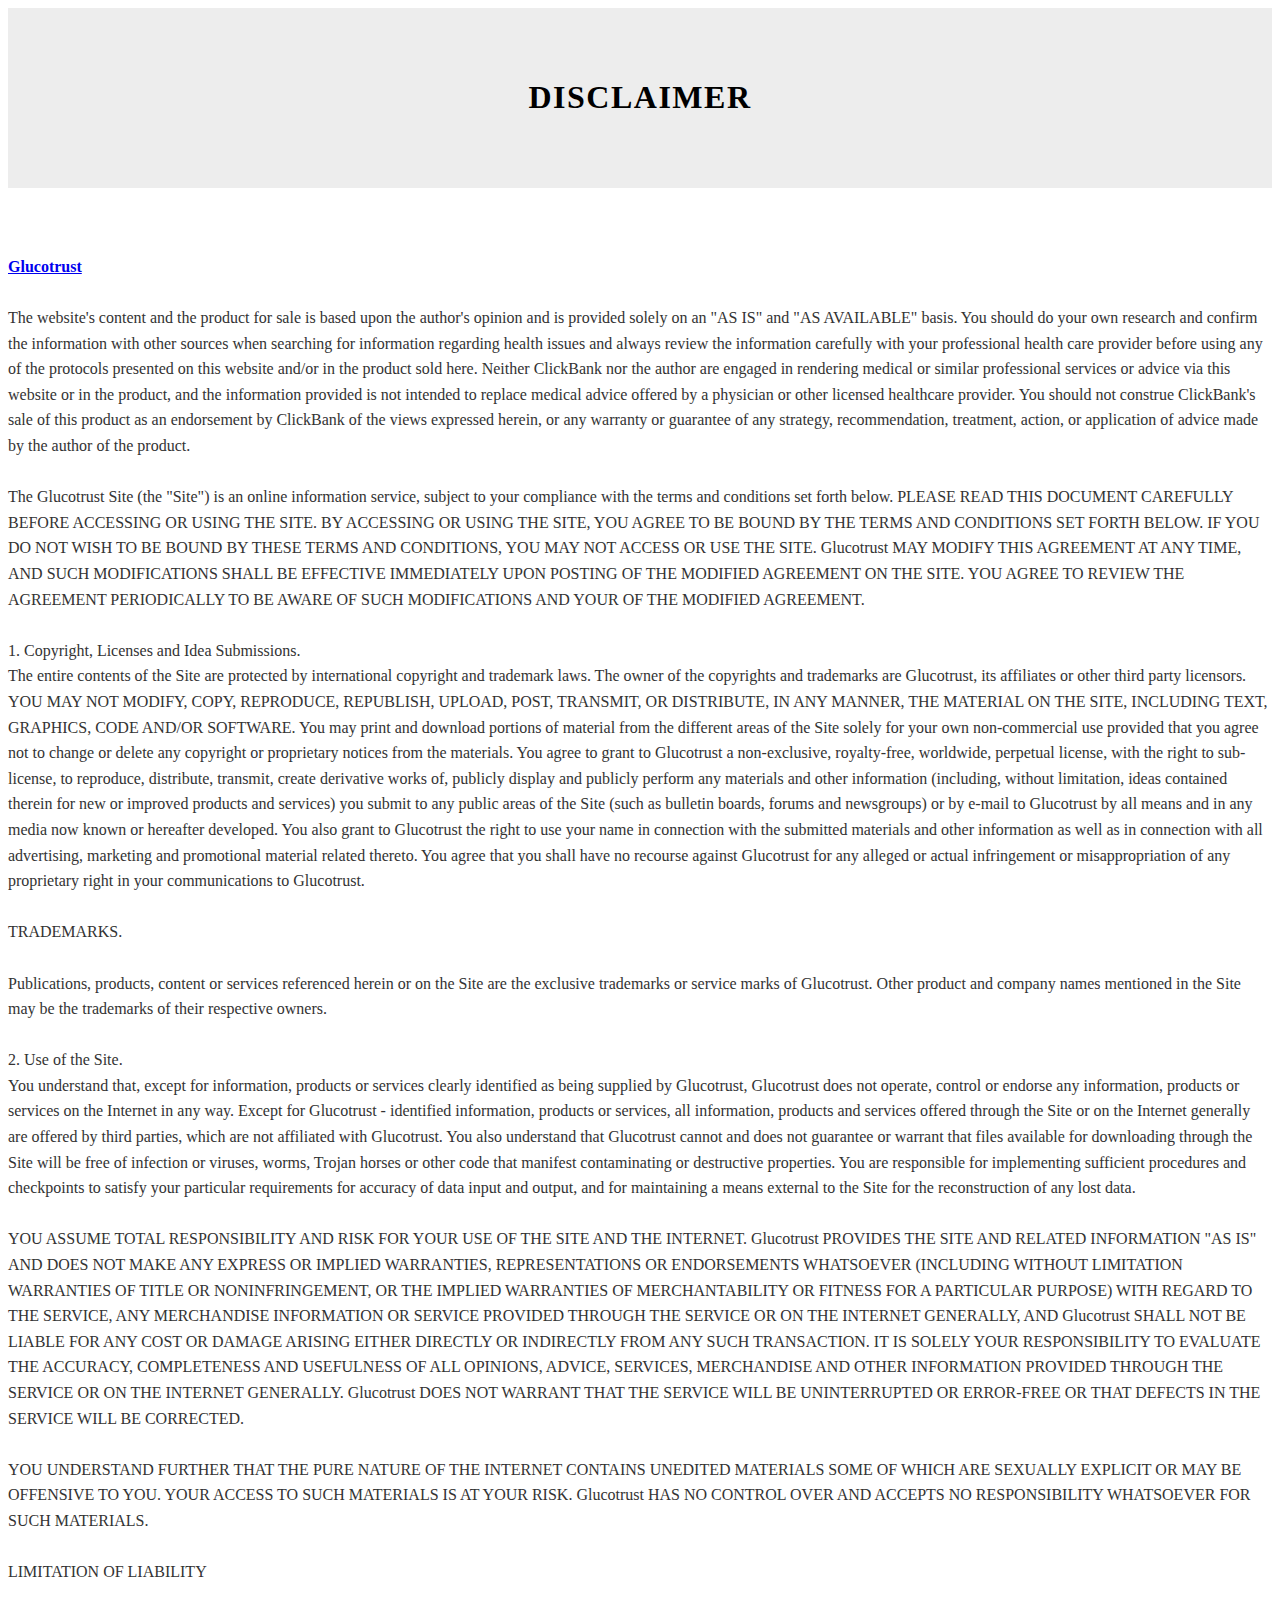
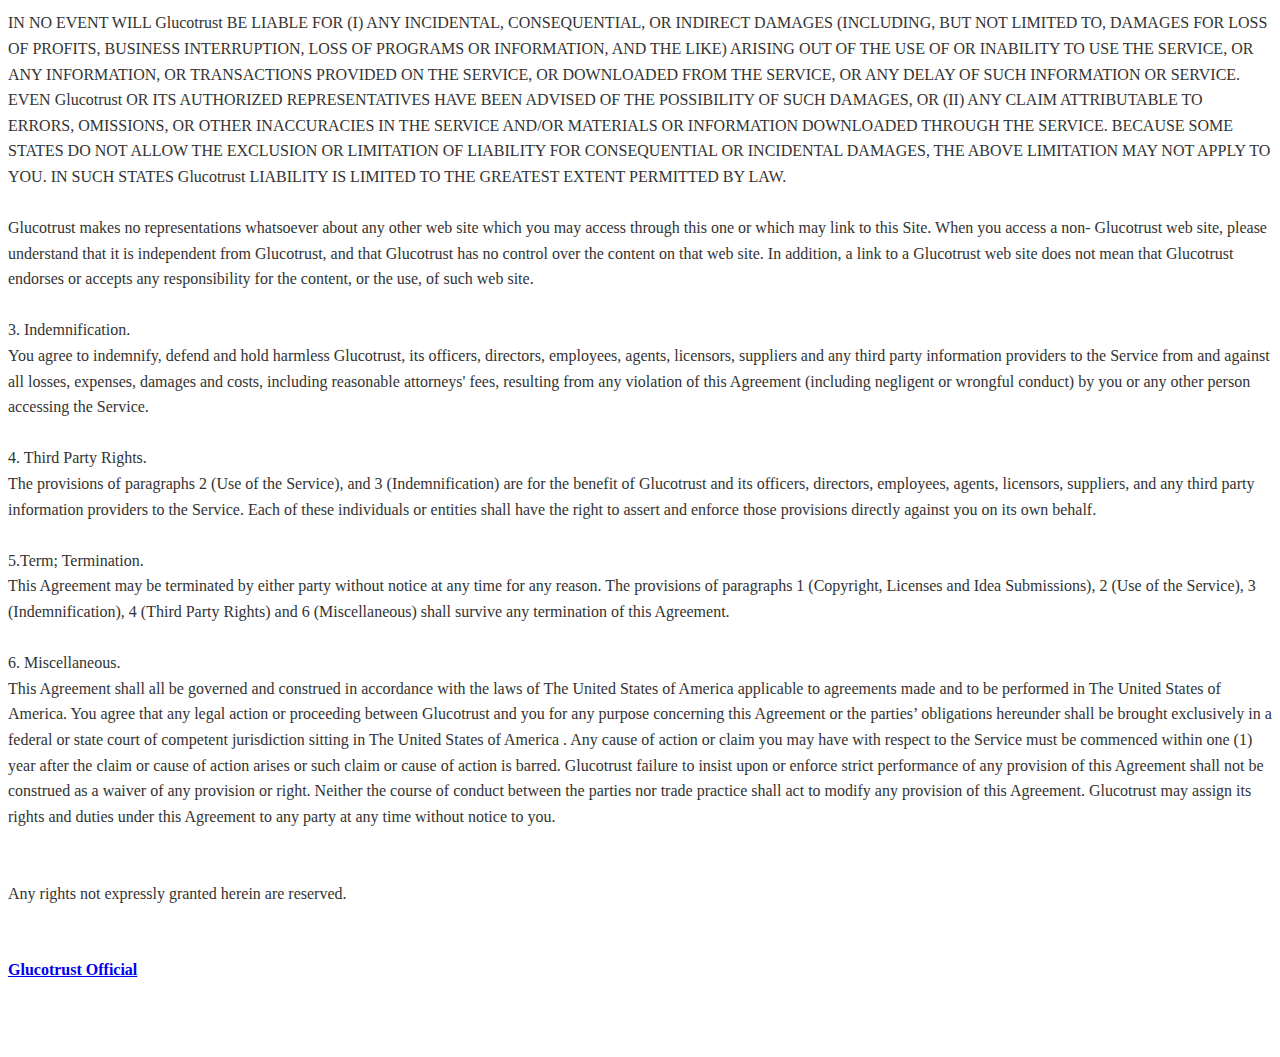
==== commit 076de43f: "update file - Template-1" ====
--- a/disclaimer.html
+++ b/disclaimer.html
@@ -86,8 +86,6 @@
                         <br>
                         <br><a href="https://glucotrust-the.org/official" class="text-primary"><strong>Glucotrust Official</strong></a>
                         <br>
-                        <br>
-                        <br><a href="https://glucotrust-the.org/glucotrust" class="text-primary"><strong>Buy Glucotrust</strong></a>
                     </p>
                     </div>
                 </div>
